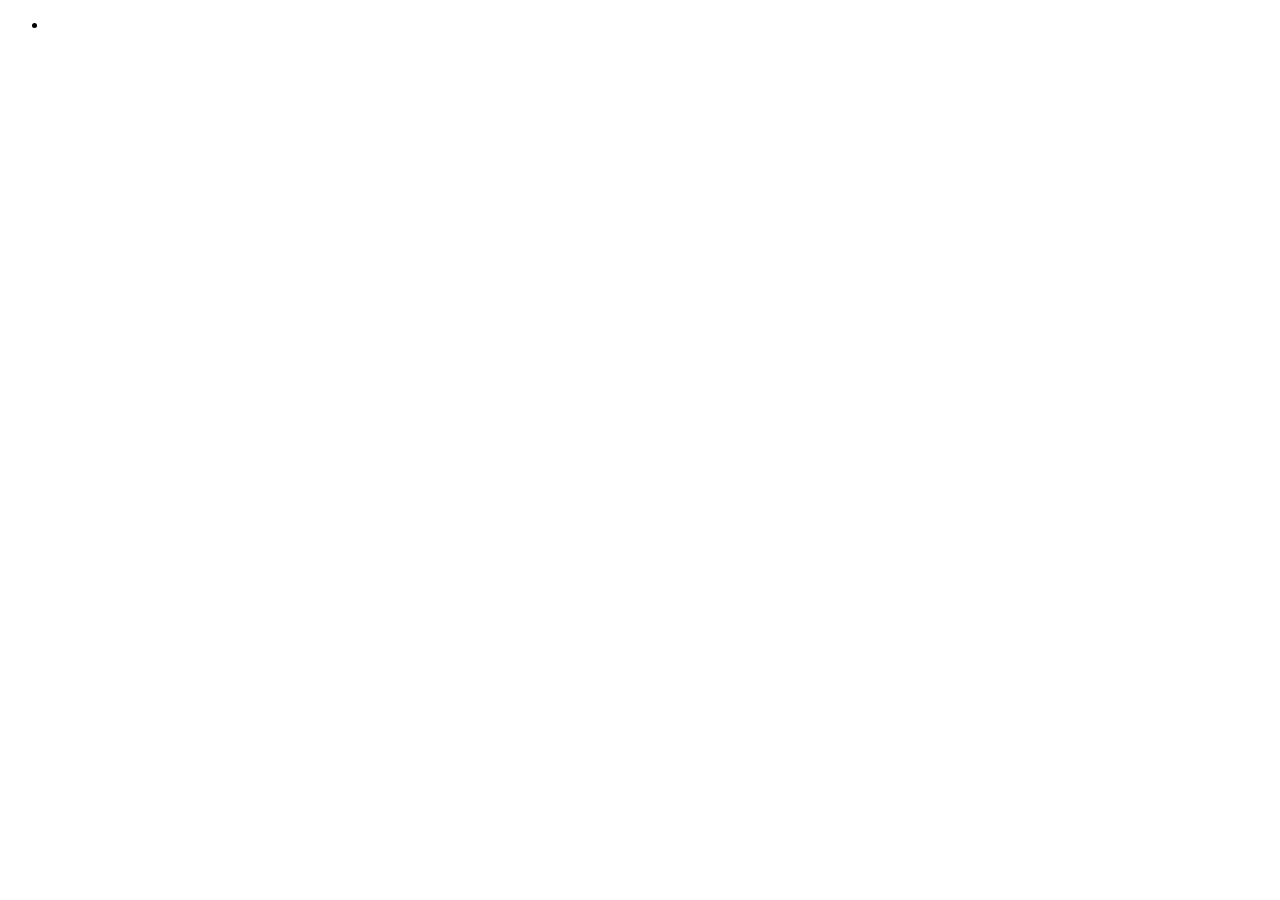
==== src/main/resources/templates/advertisementPage.html @ 6e0276b2 "Первый комит(Удалить)" ====
<!DOCTYPE html>
<html lang="en" xmlns:th="http://www.thymeleaf.org">
<body>


<div class="container-fluid mt-4">
    <div class="container">
        <div class="row">
            <div class="col-3 bg-dark">
            </div>
            <div class="col-9" id="goodsTable">
                <ul class="list-unstyled" th:each="${good}">
                    <li class="media bg-light m-2 border rounded shadow-sm">
                        <div class="media col p-3">
                            <img src="/img/image-none.png" class="align-self-center mr-3 w-25 h-25" alt="">
                            <div class="media-body">
                                <h3 class="mt-0 text-primary" th:text="${good.getName()}"></h3>
                                <h5 class="mt=0" th:text="${good.price} + ' &#8381;'"></h5>
                                <p th:text="${good.setDescription()}"></p>
                            </div>
                        </div>
                    </li>
                </ul>
            </div>
        </div>
    </div>
</div>
</body>
</html>
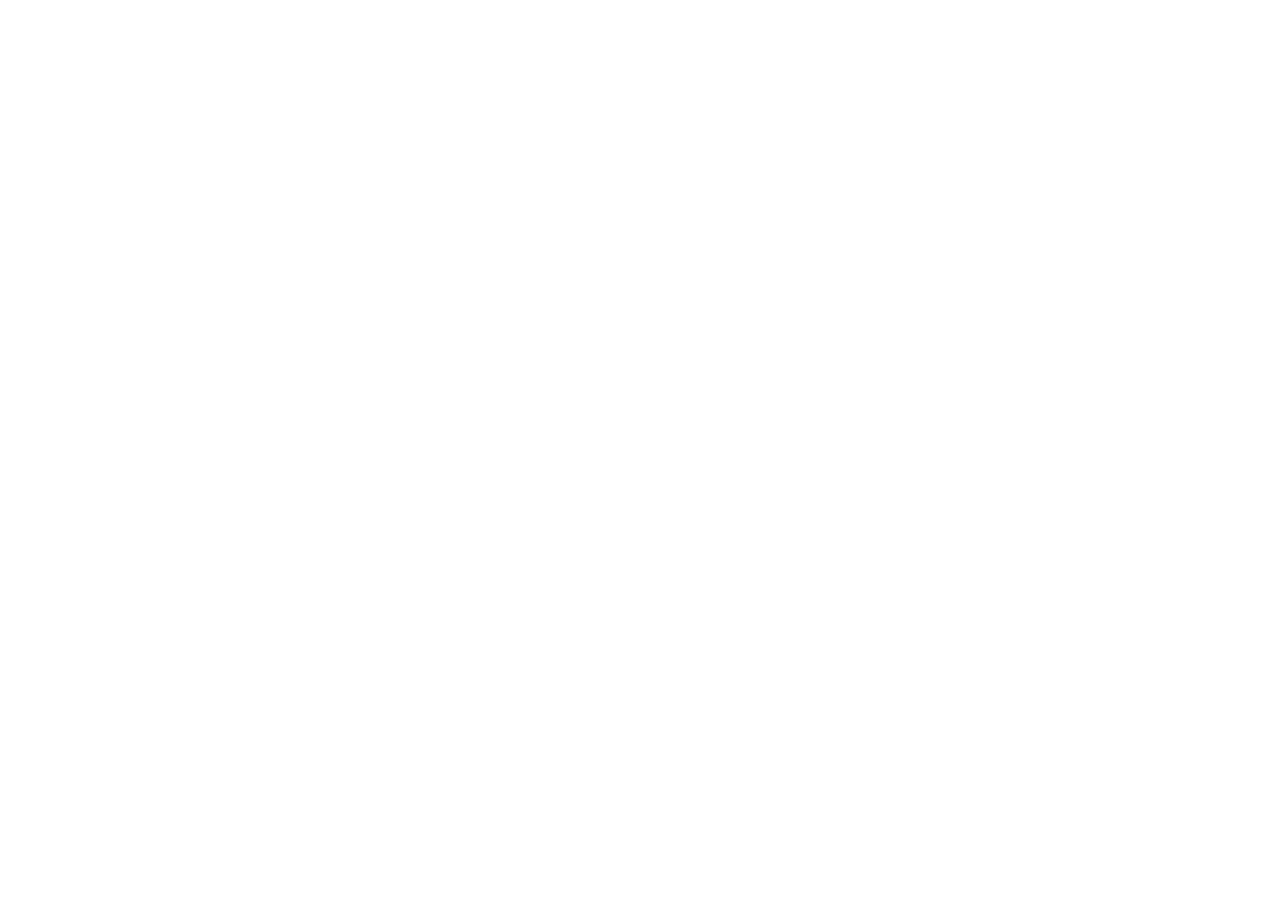
==== commit 816f49fd: "Commit" ====
--- a/src/main/resources/templates/advertisementPage.html
+++ b/src/main/resources/templates/advertisementPage.html
@@ -1,29 +1,30 @@
 <!DOCTYPE html>
 <html lang="en" xmlns:th="http://www.thymeleaf.org">
+<head th:replace="fragments/headers::head('Main page')"></head>
 <body>
-
+<nav th:replace="fragments/headers::navbar"></nav>
 
 <div class="container-fluid mt-4">
-    <div class="container">
-        <div class="row">
-            <div class="col-3 bg-dark">
-            </div>
-            <div class="col-9" id="goodsTable">
-                <ul class="list-unstyled" th:each="${good}">
-                    <li class="media bg-light m-2 border rounded shadow-sm">
-                        <div class="media col p-3">
-                            <img src="/img/image-none.png" class="align-self-center mr-3 w-25 h-25" alt="">
-                            <div class="media-body">
-                                <h3 class="mt-0 text-primary" th:text="${good.getName()}"></h3>
-                                <h5 class="mt=0" th:text="${good.price} + ' &#8381;'"></h5>
-                                <p th:text="${good.setDescription()}"></p>
-                            </div>
-                        </div>
-                    </li>
-                </ul>
-            </div>
+    <div class="row m-3">
+        <div class="col px-md-5">
+            <a class="link">
+                <!--           временная ссылка, modelRecoveryPassword необходимо в дальнейшем вставить на страницу логина-->
+                <div th:replace="fragments/recoverPassword::modalRecoveryPassword"></div>
+            </a>
         </div>
     </div>
 </div>
+<div class="container">
+        <div class="list-unstyled" th:object="${good}">
+            <div class="media start-20">
+                <img src="/img/image-none.png" class="align-self-center mr-3 w-25 h-25" alt="">
+            </div>
+            <div class="media-body end-20">
+                <h3 th:text="${good.name}"></h3>
+                <h5 th:text="${good.price} + ' &#8381;'"></h5>
+                <p th:text="${good.description}"></p>
+            </div>
+        </div>
+</div>
 </body>
 </html>